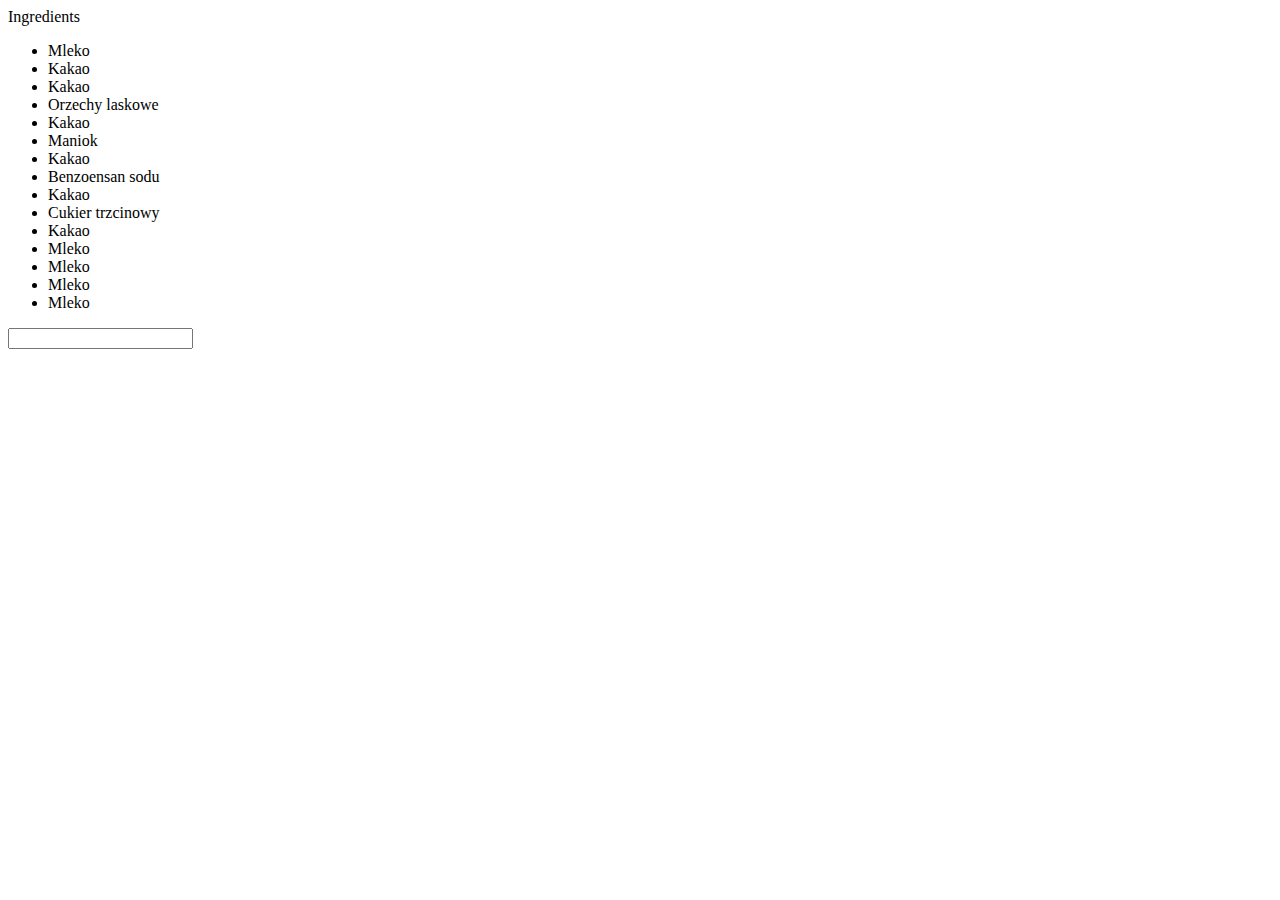
==== jsFiddle/demo.html @ a57c6d11 "Rename test.html to demo.html" ====
<html>
  <head>
    <meta charset="UTF-8">
    <link href="https://fonts.googleapis.com/icon?family=Material+Icons" rel="stylesheet">
    <link rel="stylesheet" href="style.css">
  </head>
  <body>
    <div class="multiselect">
      <label for="multiselect-text-input">Ingredients</label>
      <div class="multiselect-input-wrapper">
        <ul class="multiselect-selected-list">
          <li id="multiselect-selected-item-1"><span>Mleko</span></li>
          <li id="multiselect-selected-item-2"><span>Kakao</span></li>
          <li id="multiselect-selected-item-2"><span>Kakao</span></li>
          <li id="multiselect-selected-item-2"><span>Orzechy laskowe</span></li>
          <li id="multiselect-selected-item-2"><span>Kakao</span></li>
          <li id="multiselect-selected-item-2"><span>Maniok</span></li>
          <li id="multiselect-selected-item-2"><span>Kakao</span></li>
          <li id="multiselect-selected-item-2"><span>Benzoensan sodu</span></li>
          <li id="multiselect-selected-item-2"><span>Kakao</span></li>
          <li id="multiselect-selected-item-2"><span>Cukier trzcinowy</span></li>
          <li id="multiselect-selected-item-2"><span>Kakao</span></li>
          <li id="multiselect-selected-item-1"><span>Mleko</span></li>
          <li id="multiselect-selected-item-1"><span>Mleko</span></li>
          <li id="multiselect-selected-item-1"><span>Mleko</span></li>
          <li id="multiselect-selected-item-1"><span>Mleko</span></li>
        </ul>
        <input type="text" class="multiselect-text-input" id="multiselect-text-input" autocomplete="off" />
      </div>
      <div class="multiselect-dropdown">
        <ul class="multiselect-dropdown-list">
        </ul>
      </div>
    </div> 
    <script src="products.js"></script>
  </body>
</html>
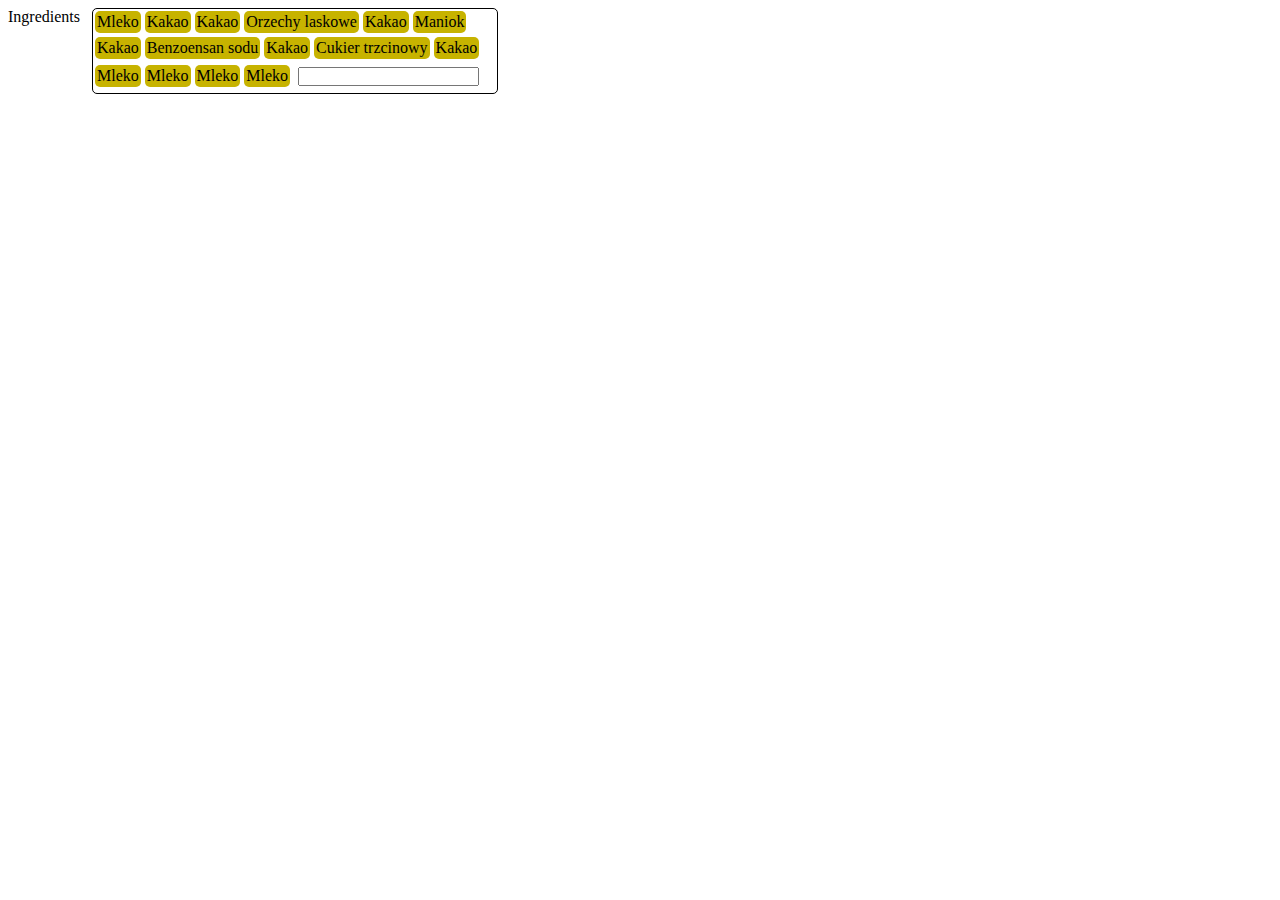
==== commit c48da70a: "Rename index.html to demo.html" ====
--- a/jsFiddle/demo.html
+++ b/jsFiddle/demo.html
@@ -32,6 +32,6 @@
         </ul>
       </div>
     </div> 
-    <script src="products.js"></script>
+    <script src="multiselect-autocomplete.js"></script>
   </body>
 </html>
--- a/jsFiddle/style.css
+++ b/jsFiddle/style.css
@@ -0,0 +1,147 @@
+.multiselect label {
+	display: inline-block;
+	width: 80px;
+}
+
+.multiselect-input-wrapper {
+	display: inline-block;
+	vertical-align: top;
+	border: solid 1px black;
+	border-radius: 5px;
+	padding: 2px;
+	width: 400px;
+}
+
+.multiselect-selected-list {
+	display: inline;
+	list-style: none;
+	margin: 0px;
+	padding: 0px;
+}
+
+.multiselect-selected-list li {
+	display: inline-block;
+	background-color: #c7b300;
+	border-radius: 5px;
+	padding: 2px;
+	margin-bottom: 4px;
+}
+
+.multiselect-text-input {
+	display: inline;
+	margin: 4px;
+	padding: 0px;
+	/*border: none;*/
+}
+
+.multiselect-dropdown {
+	position: relative;
+	left: 85px;
+	width: 404px;
+	margin: 0px;
+	background-color: #d9d9d9;
+	border-radius: 5px;
+}
+
+.multiselect-dropdown-list {
+	list-style: none;
+	margin: 0px;
+	padding: 0px;
+	border-radius: 5px;
+}
+
+.multiselect-dropdown-list li {
+	padding: 5px;
+	border-radius: 5px;
+}
+
+.multiselect-dropdown-item-highlighted {
+	background-color: #c7b300;
+}
+
+/*
+.form-input-text {
+  border-style: solid;
+  border-width: 1px;
+	border-color: gray;
+	width: 400px;
+  padding: 5px;
+  margin: 5px;
+  border-radius: 5px;
+}
+
+.chosen-container {
+	cursor: text;
+  width: 400px;
+  padding: 3px 5px;
+}
+
+.chosen-choices {
+	display: inline-block;
+	list-style: none;
+	height: auto;
+	padding: 0px;
+	margin: 0px;
+}
+
+.chosen-choices li {
+	display: flex;
+	float: left;
+	overflow: hidden;
+  cursor: default;
+  align-items: center;
+}
+
+.chosen-choices li.search-choice {
+	background-color: #d9d9d9;
+  padding: 4px;
+  margin: 2px 2px 0px 0px;
+  border-radius: 5px;
+	font-size: 80%;
+}
+
+.search-choice i {
+  margin-left: 2px;
+}
+
+.chosen-choices li.chosen-search-field {
+	border-style: none;
+}
+
+.chosen-search-input {
+  flex: 1;
+  border: 0;
+  padding: 0px;
+  outline: none;
+}
+
+.chosen-search-input:focus {
+  border-style: none;
+  outline: none;
+}
+
+.chosen-dropdown {
+	background-color: yellow;
+	margin: 0px 5px;
+	background-color: #d9d9d9;
+  padding: 0px;
+  border-radius: 5px;
+
+}
+
+.chosen-results {
+	list-style-type: none;
+	padding: 0px;
+	margin: 0px;
+}
+
+.chosen-results li {
+	padding: 5px;
+	padding-left: 40px;
+	border-radius: 5px;
+}
+
+.chosen-results li:hover {
+	background-color: #bfbfbf;
+}
+*/
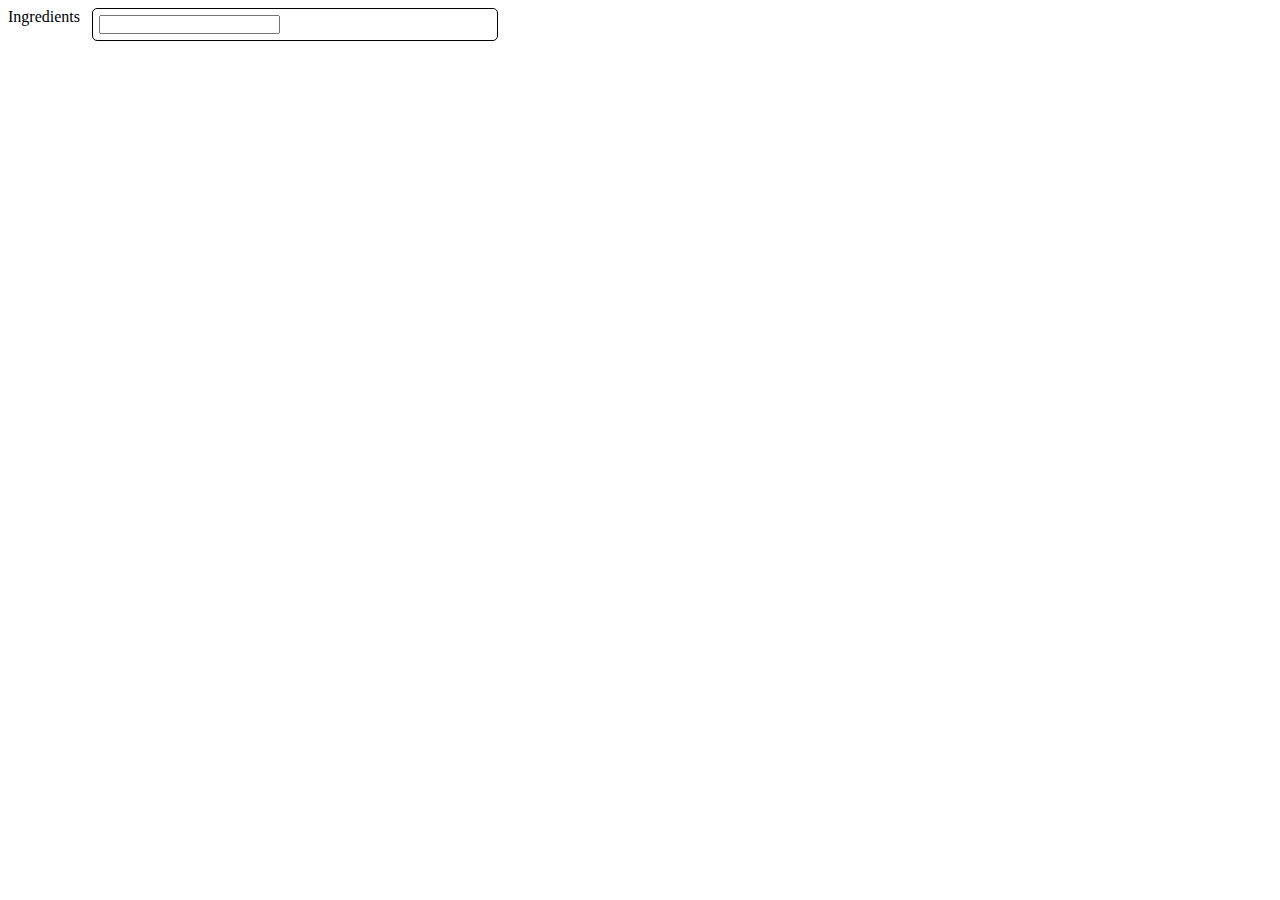
==== commit ced983ff: "fiddle files updated" ====
--- a/jsFiddle/demo.html
+++ b/jsFiddle/demo.html
@@ -8,23 +8,7 @@
     <div class="multiselect">
       <label for="multiselect-text-input">Ingredients</label>
       <div class="multiselect-input-wrapper">
-        <ul class="multiselect-selected-list">
-          <li id="multiselect-selected-item-1"><span>Mleko</span></li>
-          <li id="multiselect-selected-item-2"><span>Kakao</span></li>
-          <li id="multiselect-selected-item-2"><span>Kakao</span></li>
-          <li id="multiselect-selected-item-2"><span>Orzechy laskowe</span></li>
-          <li id="multiselect-selected-item-2"><span>Kakao</span></li>
-          <li id="multiselect-selected-item-2"><span>Maniok</span></li>
-          <li id="multiselect-selected-item-2"><span>Kakao</span></li>
-          <li id="multiselect-selected-item-2"><span>Benzoensan sodu</span></li>
-          <li id="multiselect-selected-item-2"><span>Kakao</span></li>
-          <li id="multiselect-selected-item-2"><span>Cukier trzcinowy</span></li>
-          <li id="multiselect-selected-item-2"><span>Kakao</span></li>
-          <li id="multiselect-selected-item-1"><span>Mleko</span></li>
-          <li id="multiselect-selected-item-1"><span>Mleko</span></li>
-          <li id="multiselect-selected-item-1"><span>Mleko</span></li>
-          <li id="multiselect-selected-item-1"><span>Mleko</span></li>
-        </ul>
+        <ul class="multiselect-selected-list"></ul>
         <input type="text" class="multiselect-text-input" id="multiselect-text-input" autocomplete="off" />
       </div>
       <div class="multiselect-dropdown">
@@ -32,6 +16,6 @@
         </ul>
       </div>
     </div> 
-    <script src="multiselect-autocomplete.js"></script>
+    <script src="products.js"></script>
   </body>
-</html>
+</html>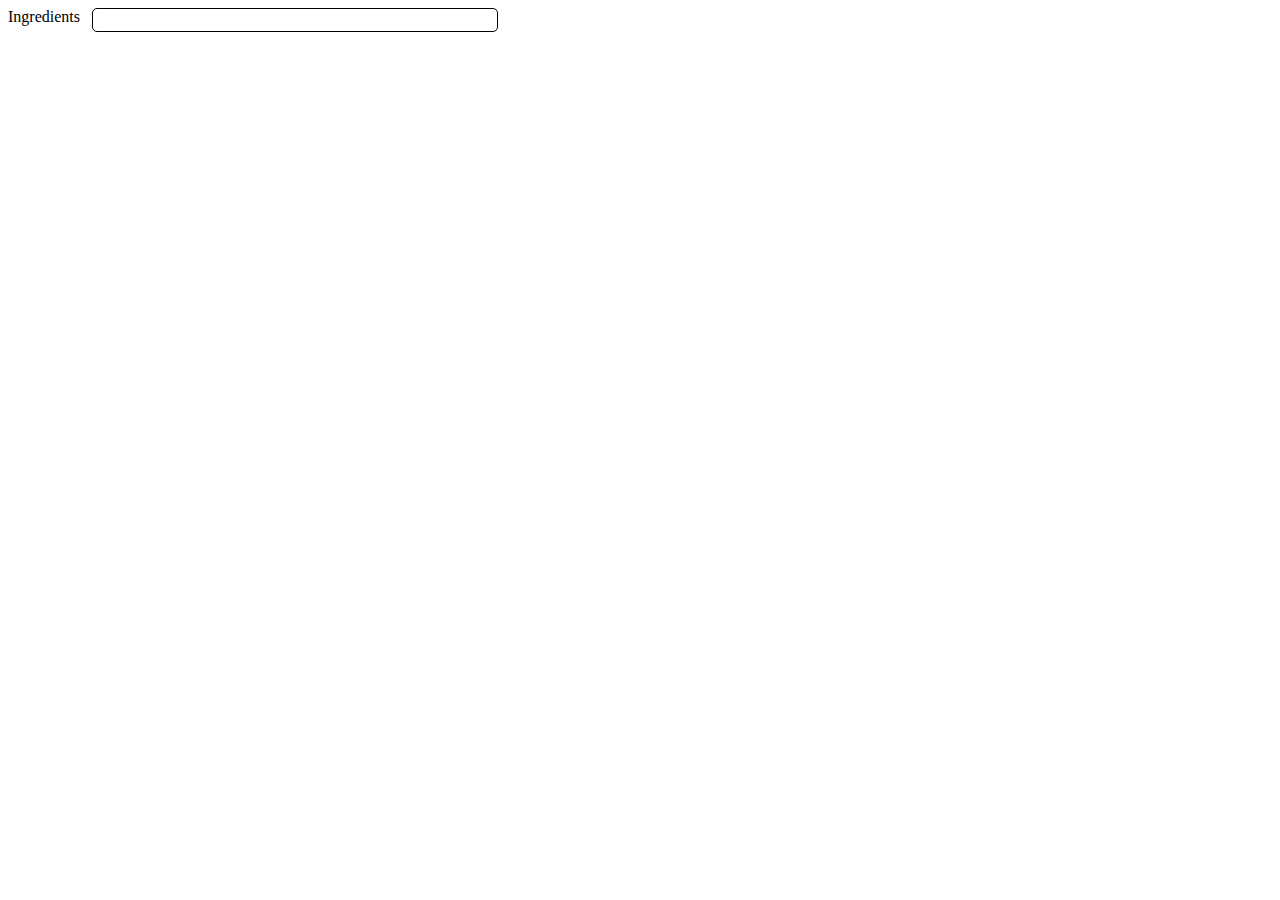
==== commit 4394b02b: "Remove last selected item by pressing backspace" ====
--- a/jsFiddle/demo.html
+++ b/jsFiddle/demo.html
@@ -2,7 +2,7 @@
   <head>
     <meta charset="UTF-8">
     <link href="https://fonts.googleapis.com/icon?family=Material+Icons" rel="stylesheet">
-    <link rel="stylesheet" href="style.css">
+    <link rel="stylesheet" href="demo.css">
   </head>
   <body>
     <div class="multiselect">
@@ -16,6 +16,6 @@
         </ul>
       </div>
     </div> 
-    <script src="products.js"></script>
+    <script src="demo.js"></script>
   </body>
 </html>--- a/jsFiddle/demo.css
+++ b/jsFiddle/demo.css
@@ -0,0 +1,152 @@
+.multiselect label {
+	display: inline-block;
+	width: 80px;
+}
+
+.multiselect-input-wrapper {
+	display: inline-block;
+	vertical-align: top;
+	border: solid 1px black;
+	border-radius: 5px;
+	padding: 2px;
+	width: 400px;
+}
+
+.multiselect-selected-list {
+	display: inline-block;
+	list-style: none;
+	margin: 0px;
+	padding: 0px;
+}
+
+.multiselect-selected-item {
+	display: inline-flex;
+	background-color: #c7b300;
+	border-radius: 5px;
+	padding: 2px;
+	margin-bottom: 4px;
+	margin-right: 3px;
+	align-items: center;
+}
+
+.multiselect-selected-item i {
+	font-size: 100%;
+}
+
+.multiselect-text-input {
+	display: inline;
+	padding: 0px;
+	border: none;
+}
+
+.multiselect-dropdown {
+	position: relative;
+	left: 85px;
+	width: 404px;
+	margin: 0px;
+	background-color: #d9d9d9;
+	border-radius: 5px;
+}
+
+.multiselect-dropdown-list {
+	list-style: none;
+	margin: 0px;
+	padding: 0px;
+	border-radius: 5px;
+}
+
+.multiselect-dropdown-list li {
+	padding: 5px;
+	border-radius: 5px;
+}
+
+.multiselect-dropdown-item-highlighted {
+	background-color: #c7b300;
+}
+
+/*
+.form-input-text {
+  border-style: solid;
+  border-width: 1px;
+	border-color: gray;
+	width: 400px;
+  padding: 5px;
+  margin: 5px;
+  border-radius: 5px;
+}
+
+.chosen-container {
+	cursor: text;
+  width: 400px;
+  padding: 3px 5px;
+}
+
+.chosen-choices {
+	display: inline-block;
+	list-style: none;
+	height: auto;
+	padding: 0px;
+	margin: 0px;
+}
+
+.chosen-choices li {
+	display: flex;
+	float: left;
+	overflow: hidden;
+  cursor: default;
+  align-items: center;
+}
+
+.chosen-choices li.search-choice {
+	background-color: #d9d9d9;
+  padding: 4px;
+  margin: 2px 2px 0px 0px;
+  border-radius: 5px;
+	font-size: 80%;
+}
+
+.search-choice i {
+  margin-left: 2px;
+}
+
+.chosen-choices li.chosen-search-field {
+	border-style: none;
+}
+
+.chosen-search-input {
+  flex: 1;
+  border: 0;
+  padding: 0px;
+  outline: none;
+}
+
+.chosen-search-input:focus {
+  border-style: none;
+  outline: none;
+}
+
+.chosen-dropdown {
+	background-color: yellow;
+	margin: 0px 5px;
+	background-color: #d9d9d9;
+  padding: 0px;
+  border-radius: 5px;
+
+}
+
+.chosen-results {
+	list-style-type: none;
+	padding: 0px;
+	margin: 0px;
+}
+
+.chosen-results li {
+	padding: 5px;
+	padding-left: 40px;
+	border-radius: 5px;
+}
+
+.chosen-results li:hover {
+	background-color: #bfbfbf;
+}
+*/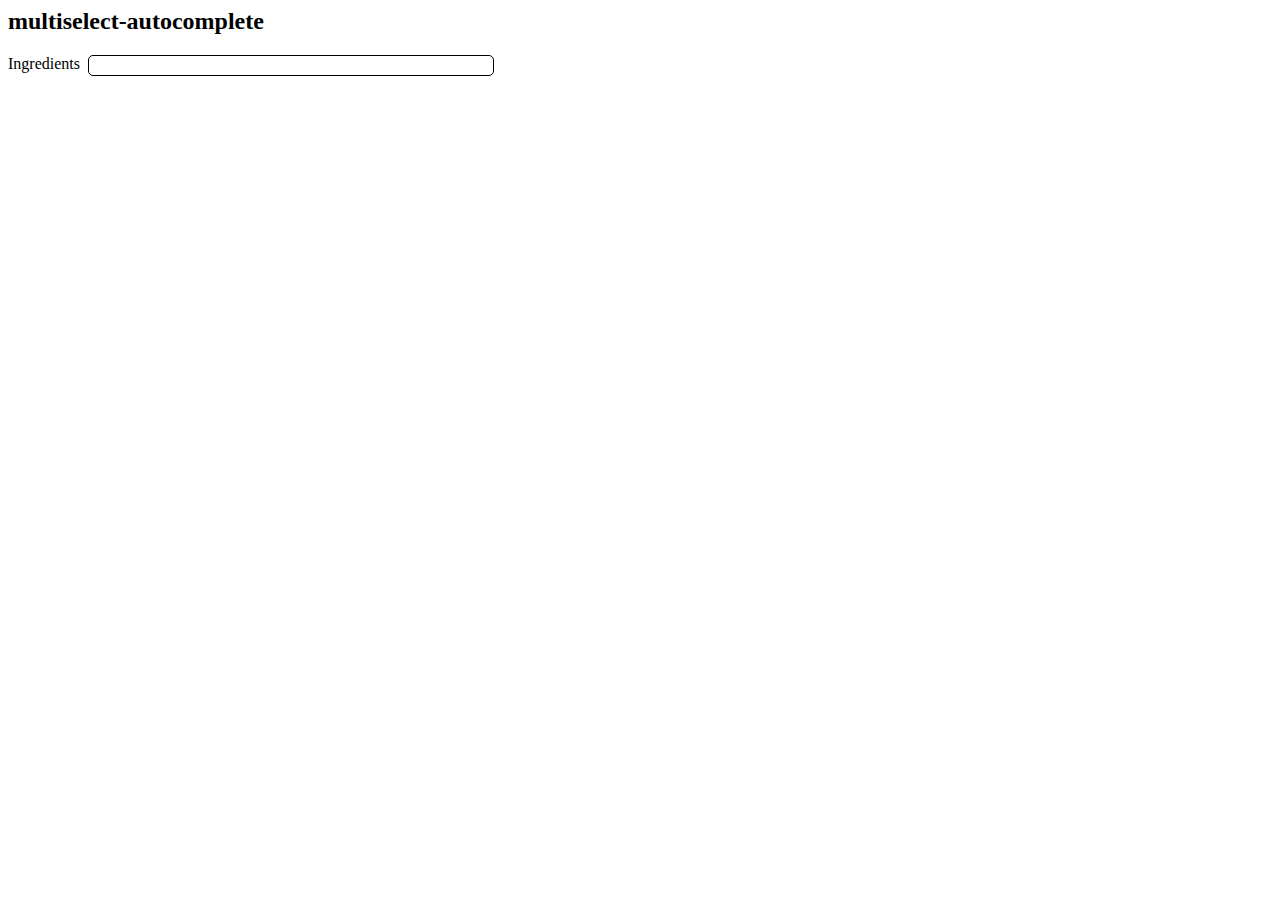
==== commit 5c6a1699: "jsFiddle updated" ====
--- a/jsFiddle/demo.html
+++ b/jsFiddle/demo.html
@@ -5,17 +5,8 @@
     <link rel="stylesheet" href="demo.css">
   </head>
   <body>
-    <div class="multiselect">
-      <label for="multiselect-text-input">Ingredients</label>
-      <div class="multiselect-input-wrapper">
-        <ul class="multiselect-selected-list"></ul>
-        <input type="text" class="multiselect-text-input" id="multiselect-text-input" autocomplete="off" />
-      </div>
-      <div class="multiselect-dropdown">
-        <ul class="multiselect-dropdown-list">
-        </ul>
-      </div>
-    </div> 
+    <h2>multiselect-autocomplete</h2>
+    <div class="multiselect-autocomplete"></div>
     <script src="demo.js"></script>
   </body>
 </html>--- a/jsFiddle/demo.css
+++ b/jsFiddle/demo.css
@@ -1,9 +1,9 @@
-.multiselect label {
+.multiselect-autocomplete label {
 	display: inline-block;
 	width: 80px;
 }
 
-.multiselect-input-wrapper {
+.multiselect-autocomplete-input {
 	display: inline-block;
 	vertical-align: top;
 	border: solid 1px black;
@@ -12,34 +12,40 @@
 	width: 400px;
 }
 
-.multiselect-selected-list {
+.multiselect-autocomplete-selected-items {
 	display: inline-block;
 	list-style: none;
 	margin: 0px;
 	padding: 0px;
 }
 
-.multiselect-selected-item {
+.multiselect-autocomplete-selected-item {
 	display: inline-flex;
-	background-color: #c7b300;
+	background-color:#d9d9d9;
 	border-radius: 5px;
 	padding: 2px;
 	margin-bottom: 4px;
 	margin-right: 3px;
 	align-items: center;
+	cursor: default;
 }
 
-.multiselect-selected-item i {
+.multiselect-autocomplete-selected-item i {
 	font-size: 100%;
 }
 
-.multiselect-text-input {
+.multiselect-autocomplete-text-input {
 	display: inline;
 	padding: 0px;
 	border: none;
 }
 
-.multiselect-dropdown {
+.multiselect-autocomplete-text-input:focus {
+	border-style: none;
+	outline: none;
+  }
+
+.multiselect-autocomplete-dropdown {
 	position: relative;
 	left: 85px;
 	width: 404px;
@@ -48,105 +54,18 @@
 	border-radius: 5px;
 }
 
-.multiselect-dropdown-list {
+.multiselect-autocomplete-dropdown-items {
 	list-style: none;
 	margin: 0px;
 	padding: 0px;
 	border-radius: 5px;
 }
 
-.multiselect-dropdown-list li {
+.multiselect-autocomplete-dropdown-items li {
 	padding: 5px;
 	border-radius: 5px;
 }
 
-.multiselect-dropdown-item-highlighted {
+.multiselect-autocomplete-dropdown-item-highlighted {
 	background-color: #c7b300;
-}
-
-/*
-.form-input-text {
-  border-style: solid;
-  border-width: 1px;
-	border-color: gray;
-	width: 400px;
-  padding: 5px;
-  margin: 5px;
-  border-radius: 5px;
-}
-
-.chosen-container {
-	cursor: text;
-  width: 400px;
-  padding: 3px 5px;
-}
-
-.chosen-choices {
-	display: inline-block;
-	list-style: none;
-	height: auto;
-	padding: 0px;
-	margin: 0px;
-}
-
-.chosen-choices li {
-	display: flex;
-	float: left;
-	overflow: hidden;
-  cursor: default;
-  align-items: center;
-}
-
-.chosen-choices li.search-choice {
-	background-color: #d9d9d9;
-  padding: 4px;
-  margin: 2px 2px 0px 0px;
-  border-radius: 5px;
-	font-size: 80%;
-}
-
-.search-choice i {
-  margin-left: 2px;
-}
-
-.chosen-choices li.chosen-search-field {
-	border-style: none;
-}
-
-.chosen-search-input {
-  flex: 1;
-  border: 0;
-  padding: 0px;
-  outline: none;
-}
-
-.chosen-search-input:focus {
-  border-style: none;
-  outline: none;
-}
-
-.chosen-dropdown {
-	background-color: yellow;
-	margin: 0px 5px;
-	background-color: #d9d9d9;
-  padding: 0px;
-  border-radius: 5px;
-
-}
-
-.chosen-results {
-	list-style-type: none;
-	padding: 0px;
-	margin: 0px;
-}
-
-.chosen-results li {
-	padding: 5px;
-	padding-left: 40px;
-	border-radius: 5px;
-}
-
-.chosen-results li:hover {
-	background-color: #bfbfbf;
-}
-*/+}